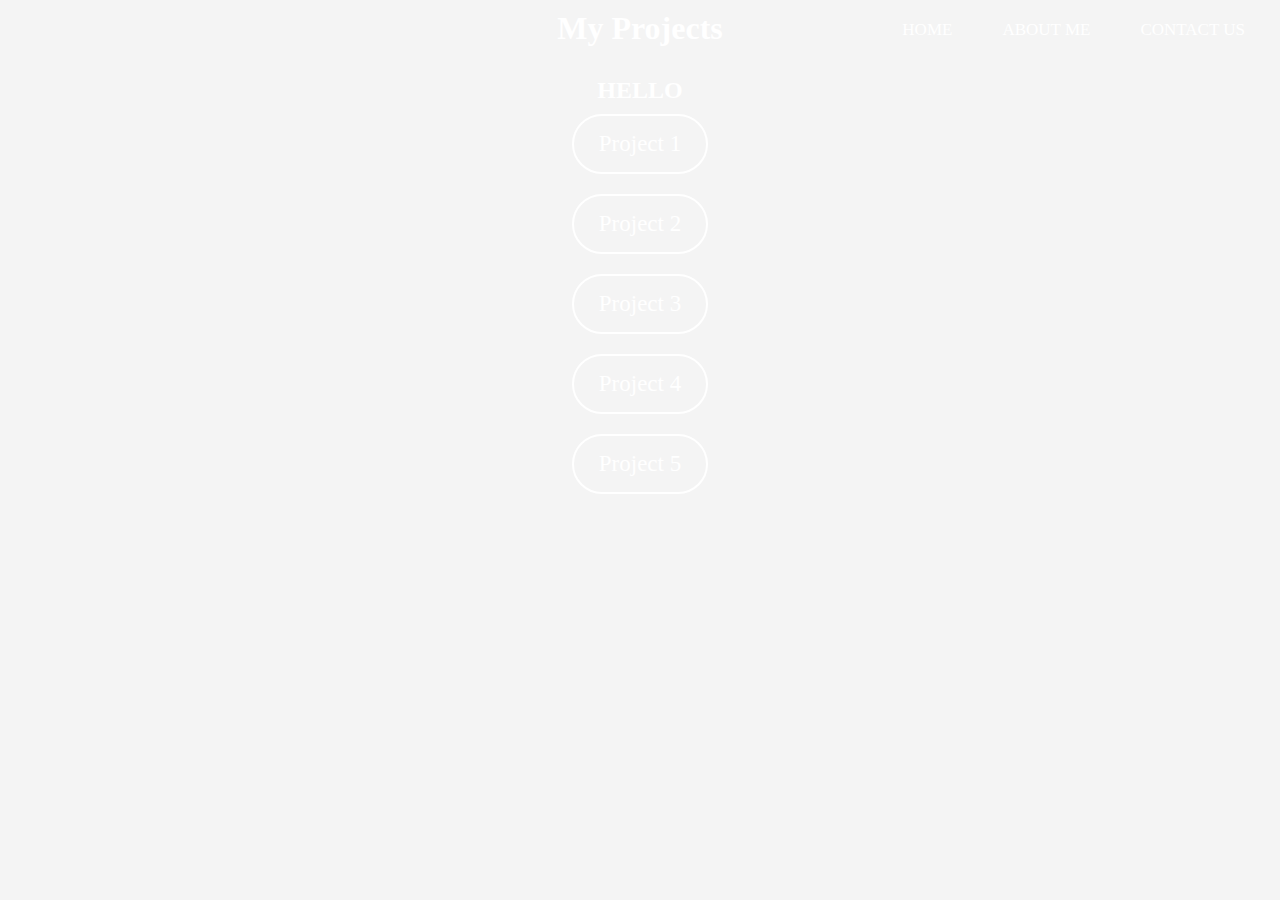
==== index.html @ 0d9faab7 "index.html" ====
<!DOCTYPE html>
<html lang="en">

<head>
    <meta charset="UTF-8">
    <meta name="viewport" content="width=device-width, initial-scale=1.0">
    <title>Renoir</title>
    <style>
        * {
            padding: 0;
            margin: 0;
            box-sizing: border-box;
            font-family: 'Poppins';
        }

        body {
            background-image: url('night.jpg');
            background-size: cover;
        }

        body {
            font-family: 'Poppins', sans-serif;
            background-color: #f4f4f4;
            margin: 0;
            padding: 0;
            text-align: center;
        }

        header {
            color: white;
            padding: 10px 0;
            margin-bottom: 20px;
        }

        header h1 {
            margin: 0;
        }

        h2 {
            color: white;
        }


        .projects {
            display: flex;
            flex-direction: column;
            align-items: center;
        }

        .projects a {
            font-size: 23px;
            color: #fff;
            text-decoration: none;
            border: 2px solid #fff;
            padding: 15px 25px;
            border-radius: 50px;
            margin: 10px;
            transition: 0.5s;
        }

        .projects a:hover {
            -webkit-text-stroke: 2px #fff;
            color: white;
        }

        nav {
            position: absolute;
            top: 20px;
            right: 20px;
            display: flex;
            flex-direction: row;
            justify-content: flex-end;
            align-items: center;
        }

        nav ul {
            list-style: none;
            display: flex;
            gap: 20px;
        }

        nav ul li {
            margin: 0;
        }

        nav ul li a {
            text-decoration: none;
            color: #fff;
            font-size: 17px;
            padding: 10px 15px;
            border-radius: 25px;
            transition: background-color 0.3s ease;
        }

        nav ul li a:hover {
            -webkit-text-stroke: 2px #fff;
            color: transparent;
        }
    </style>
</head>

<body>


    <header>
        <h1>My Projects</h1>
    </header>

    <section class="projects">
        <h2>HELLO</h2>
        <a href="project1.html">Project 1</a>
        <a href="project2.html">Project 2</a>
        <a href="project3.html">Project 3</a>
        <a href="project4.html">Project 4</a>
        <a href="project5.html">Project 5</a>
    </section>

    <nav>
        <ul>
            <li><a href="#">HOME</a></li>
            <li><a href="#">ABOUT ME</a></li>
            <li><a href="#">CONTACT US</a></li>
        </ul>
    </nav>

</body>

</html>
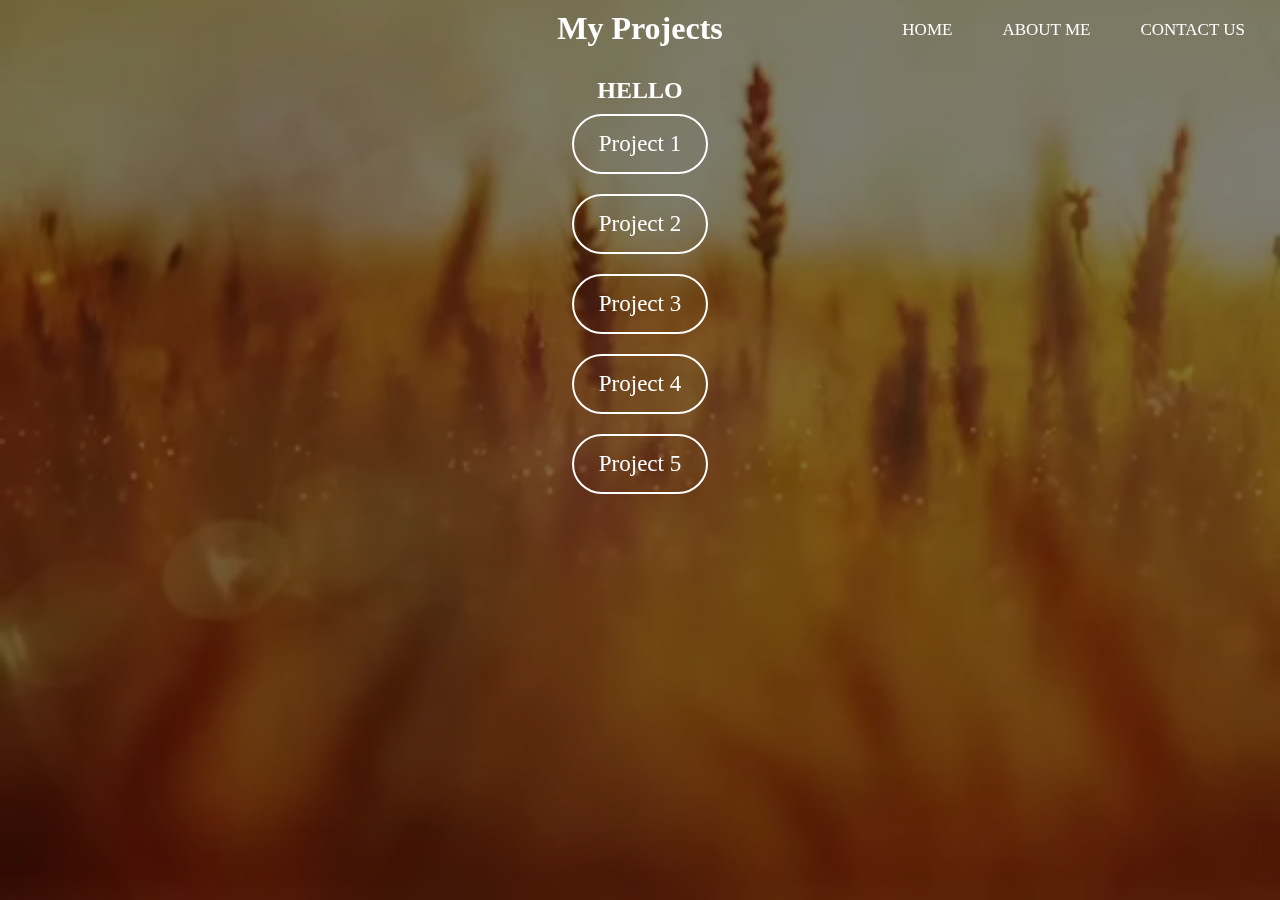
==== commit 516aeed9: "index.html" ====
--- a/index.html
+++ b/index.html
@@ -13,9 +13,15 @@
             font-family: 'Poppins';
         }
 
-        body {
-            background-image: url('night.jpg');
-            background-size: cover;
+        .video-bg {
+            position: fixed;
+            right: 0;
+            bottom: 0;
+            min-width: 100%;
+            min-height: 100%;
+            z-index: -1;
+            object-fit: cover;
+            filter: brightness(50%);
         }
 
         body {
@@ -101,6 +107,10 @@
 
 <body>
 
+    <video autoplay muted loop playsinline class="video-bg">
+        <source src="bg.mp4" type="video/mp4">
+       
+    </video>
 
     <header>
         <h1>My Projects</h1>
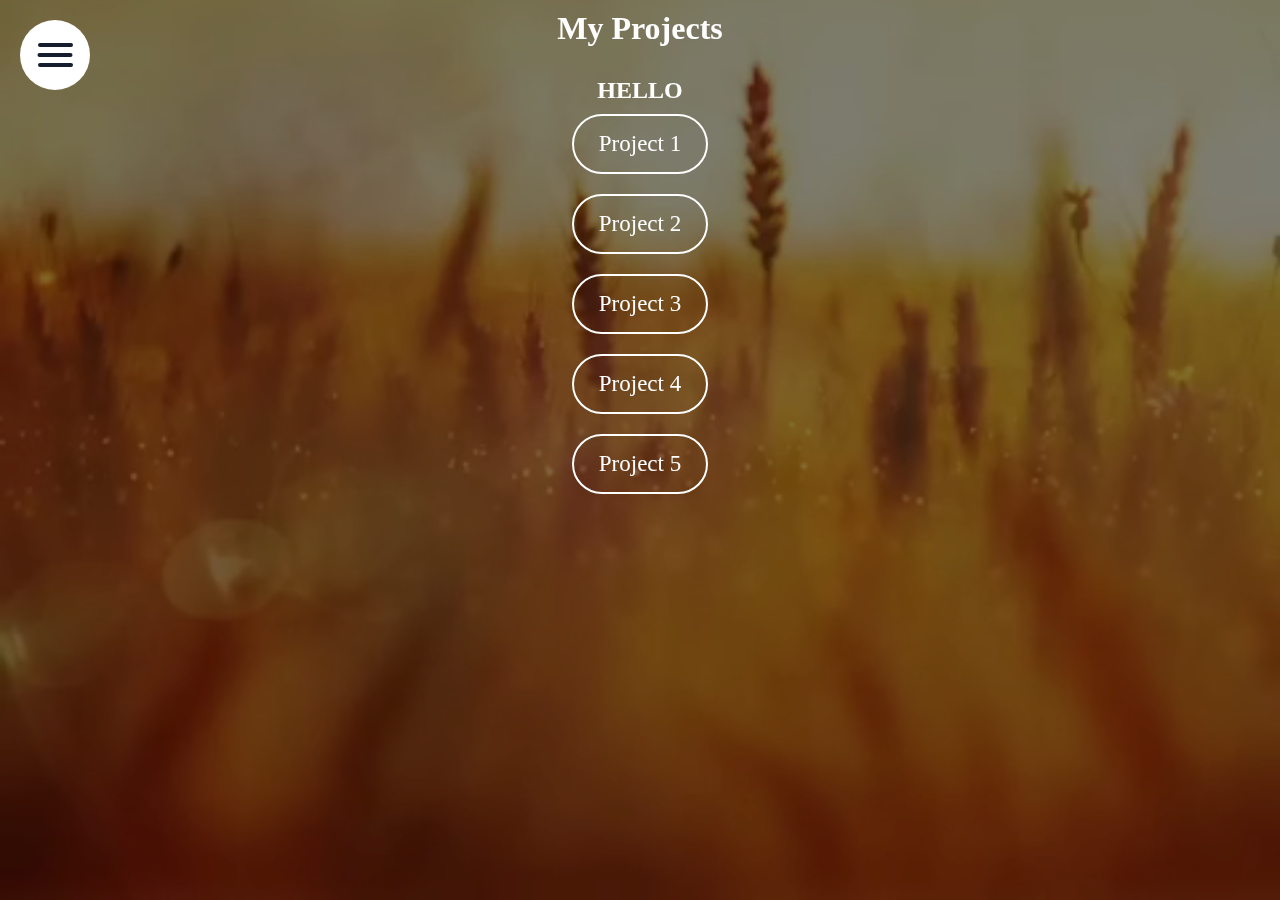
==== commit 1bab7665: "index.html" ====
--- a/index.html
+++ b/index.html
@@ -5,6 +5,7 @@
     <meta charset="UTF-8">
     <meta name="viewport" content="width=device-width, initial-scale=1.0">
     <title>Renoir</title>
+    <link rel="stylesheet" href="https://cdnjs.cloudflare.com/ajax/libs/font-awesome/6.0.0-beta3/css/all.min.css">
     <style>
         * {
             padding: 0;
@@ -30,6 +31,78 @@
             margin: 0;
             padding: 0;
             text-align: center;
+            overflow: hidden;
+        }
+
+        .container{
+            top: 20px;
+            left: 20px;
+            height: 70px;
+            width: 70px;
+            background-color: #fff;
+            border-radius: 50px;
+            position: fixed;
+            transition: 0.4s ease;
+        }
+
+        .container.active {
+            height: 300px;
+        }
+
+        .toggleBox{
+            position: relative;
+            display: block;
+            height: 70px;
+            width: 70px;
+            border-radius: 50px;
+        }
+
+        .icon {
+            position: absolute;
+            height: 4px;
+            width: 35px;
+            top: 50%;
+            left: 50%;
+            transform: translate(-50%, -50%);
+            background-color: #161d2c;
+            border-radius: 50px;
+        }
+
+        .icon::before,.icon::after {
+            position: absolute;
+            content: '';
+            height: 4px;
+            width: 35px;
+            
+            left: 50%;
+            transform: translate(-50%, -50%);
+            background-color: #161d2c;
+            border-radius: 50px;
+            transition: 0.3s; 
+        }
+
+        .toggleBox.active .icon {
+            width: 0;
+        }
+
+        .icon::before {
+            top: 12px;
+        }
+
+        .icon::after {
+            bottom: 8px;
+        }
+
+        .toggleBox.active .icon::before {
+            width: 40px;
+            transform-origin: right;
+            transform: translate(-25px, 4px) rotate(45deg);
+        }
+
+        .toggleBox.active .icon::after {
+            width: 40px;
+            transform-origin: right;
+            transform: translate(-25px, -6px) rotate(-45deg);
         }
 
         header {
@@ -69,44 +142,125 @@
             color: white;
         }
 
-        nav {
-            position: absolute;
-            top: 20px;
-            right: 20px;
-            display: flex;
-            flex-direction: row;
-            justify-content: flex-end;
-            align-items: center;
-        }
-
-        nav ul {
+        .nav {
+            width: 100%;
+            visibility: hidden;
+        }
+
+        .container.active .nav {
+            visibility: visible;
+        }
+
+        li {
             list-style: none;
-            display: flex;
-            gap: 20px;
-        }
-
-        nav ul li {
-            margin: 0;
-        }
-
-        nav ul li a {
-            text-decoration: none;
+        }
+
+        li a {
+            text-transform: uppercase;
+            color: #161d2c;
+        }
+
+        li a i{
+            position: relative;
+            display: block;
+            font-size: 10px;
+            padding: 25px 0;
+            width: 100%;
+            text-align: center;
+            transform: scale(0);
+        }
+
+        li a i::after {
+            position: absolute;
+            content: '';
+            top: 50%;
+            right: 0;
+            width: 0px;
+            height: 50%;
+            transform: translateY(-50%);
+            background-color: orangered;
+            border-radius: 8px 0 0 0 8px;
+        }
+
+        .container.active .nav li a i {
+            transform: scale(1);
+            transition: 0.4s ease;
+            transition-delay: calc(0.08s * var(--i));
+        }
+
+        .container.active .nav li:hover a i {
+            transition: 0.2s ease;
+            color:aquamarine;
+        }
+
+        li a span {
+            position: absolute;
             color: #fff;
-            font-size: 17px;
-            padding: 10px 15px;
-            border-radius: 25px;
-            transition: background-color 0.3s ease;
-        }
-
-        nav ul li a:hover {
-            -webkit-text-stroke: 2px #fff;
-            color: transparent;
-        }
+            margin: 22px 0;
+            font-weight: 500;
+            letter-spacing: 2px;
+        }
+
+        .container.active .nav li a span {
+            transform: translateX(15px);
+            transition: 0.4s ease;
+            transition-delay: calc(0.08s * var(--g));
+        }
+
+        .container.active .nav li:hover a span {
+            transform: translateX(30px);
+            transition: 0.2s ease;
+            color: orangered;
+        }
+        
+
+        
     </style>
 </head>
 
 <body>
-
+<div class="container">
+    <a href="#" class="toggleBox">
+        <span class="icon"></span>
+    </a>
+
+    <ul class="nav">
+        <li>
+            <a href="#">
+                <i class="fa fa-home" style="--i:1"></i>
+                <span style="--g:1">Home</span>    
+                
+            </a>
+
+            <li>
+        <li>
+            <a href="#">
+                <i class="fa fa-user" style="--i:2"></i>
+                <span style="--g:2">About</span>    
+                
+            </a>
+
+            <li>
+                <a href="#">
+                    <i class="fa fa-message" style="--i:3"></i>
+                    <span style="--g:3">Contact</span>    
+                    
+                </a>
+    
+                <li>
+
+        </li>
+    </ul>
+</div>
+
+<script>
+    var toggleClick = document.querySelector(".toggleBox");
+    var container = document.querySelector(".container");
+    toggleClick.addEventListener('click', ()=>{
+        toggleClick.classList.toggle('active');
+        container.classList.toggle('active');
+    })
+</script>
     <video autoplay muted loop playsinline class="video-bg">
         <source src="bg.mp4" type="video/mp4">
        
@@ -125,13 +279,7 @@
         <a href="project5.html">Project 5</a>
     </section>
 
-    <nav>
-        <ul>
-            <li><a href="#">HOME</a></li>
-            <li><a href="#">ABOUT ME</a></li>
-            <li><a href="#">CONTACT US</a></li>
-        </ul>
-    </nav>
+    
 
 </body>
 
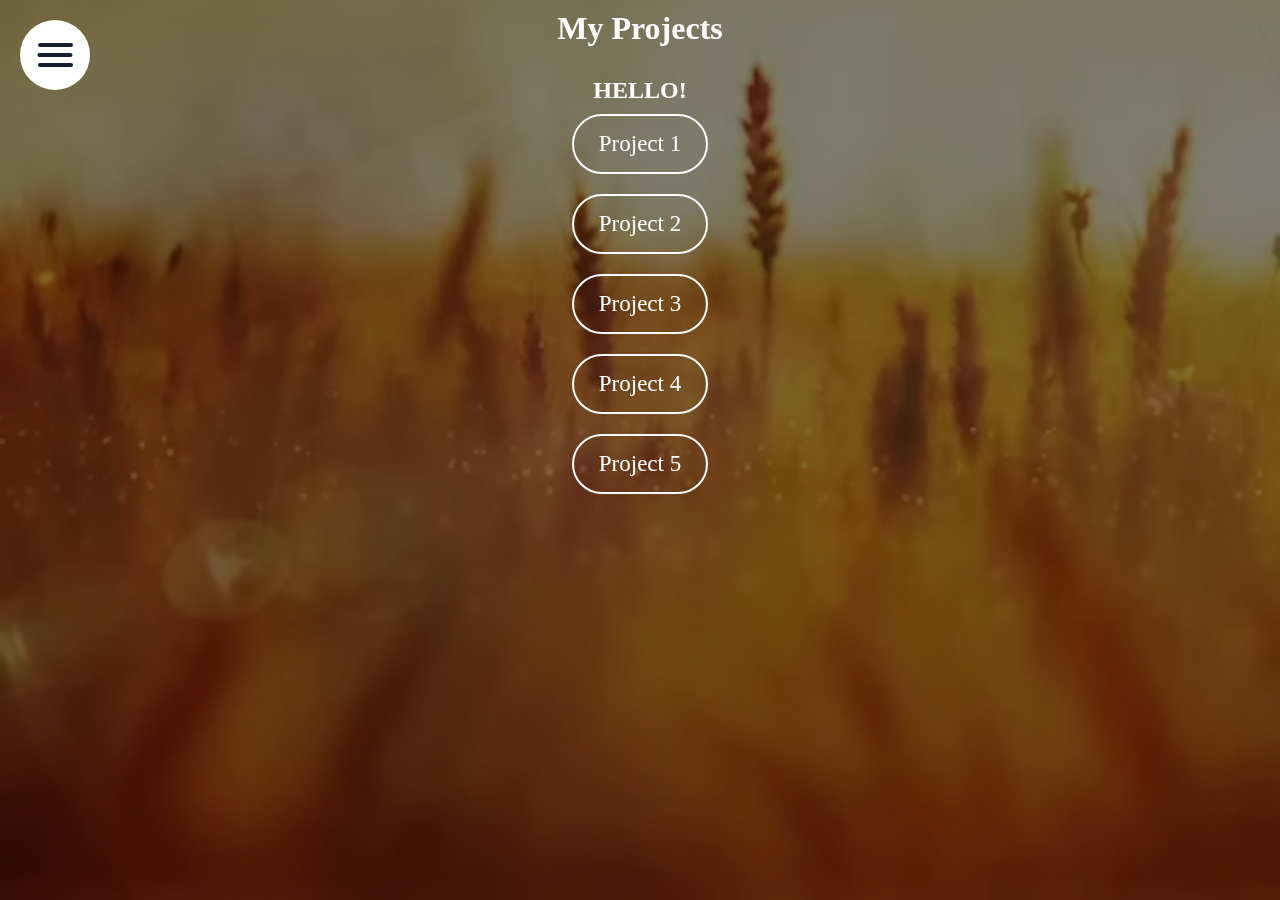
==== commit 2f28e041: "index.html" ====
--- a/index.html
+++ b/index.html
@@ -271,7 +271,7 @@
     </header>
 
     <section class="projects">
-        <h2>HELLO</h2>
+        <h2>HELLO!</h2>
         <a href="project1.html">Project 1</a>
         <a href="project2.html">Project 2</a>
         <a href="project3.html">Project 3</a>
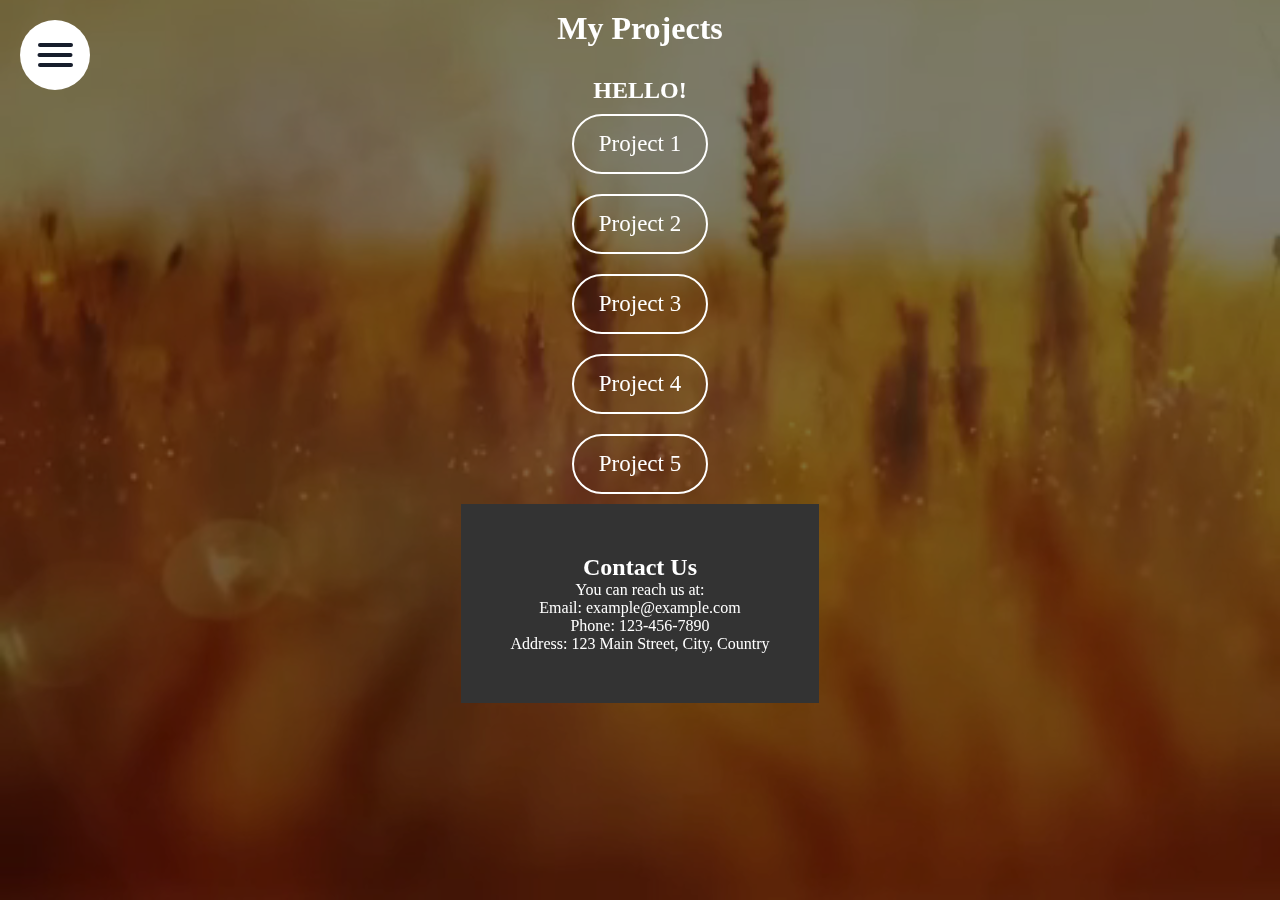
==== commit 5c821806: "index.html" ====
--- a/index.html
+++ b/index.html
@@ -277,9 +277,19 @@
         <a href="project3.html">Project 3</a>
         <a href="project4.html">Project 4</a>
         <a href="project5.html">Project 5</a>
-    </section>
-
-    
+<section id="contact" style="color: white; padding: 50px; background-color: #333;">
+    <h2>Contact Us</h2>
+    <p>You can reach us at:</p>
+    <ul>
+        <li>Email: example@example.com</li>
+        <li>Phone: 123-456-7890</li>
+        <li>Address: 123 Main Street, City, Country</li>
+    </ul>
+</section>
+        
+
+        
+ 
 
 </body>
 
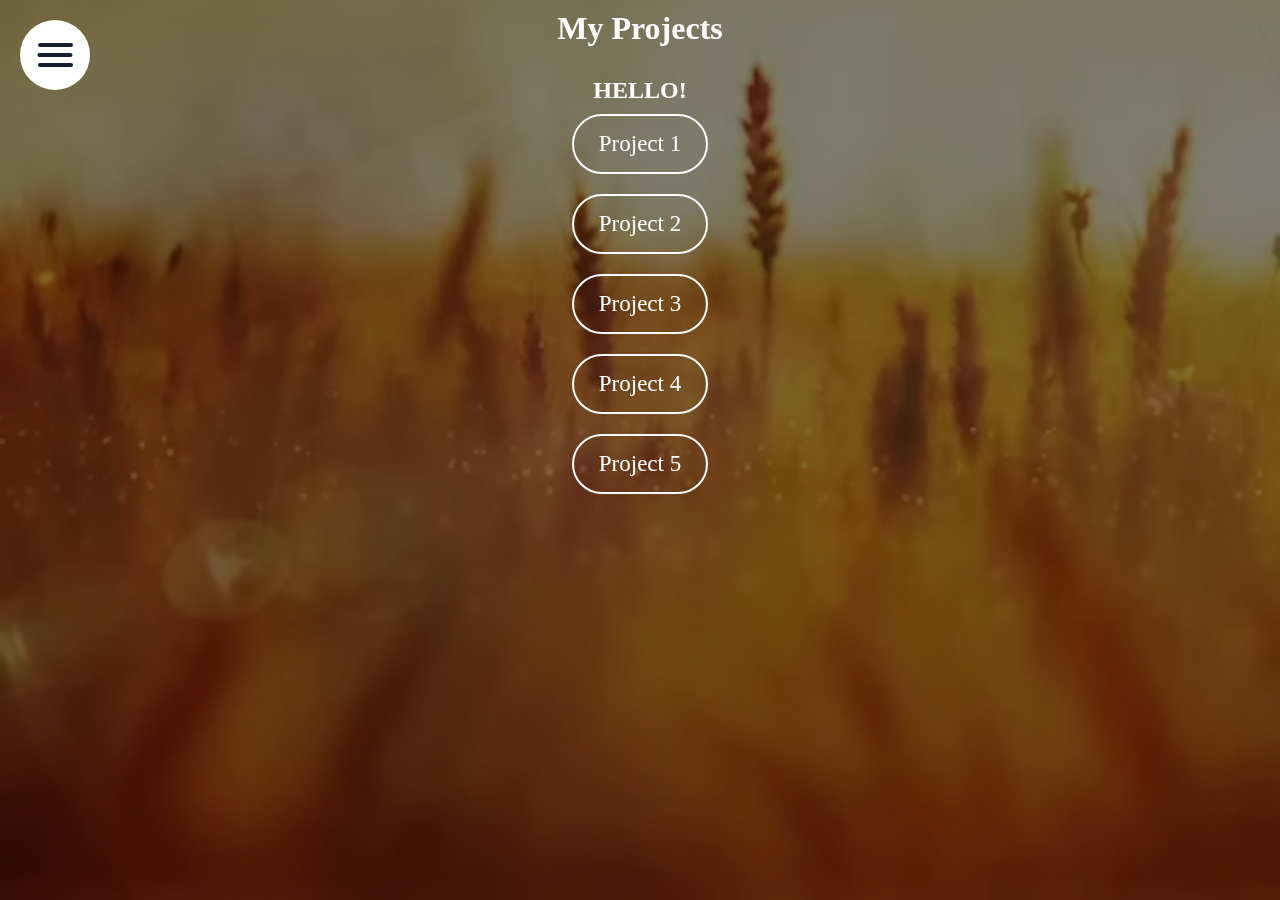
==== commit 2b2c3b08: "index.html" ====
--- a/index.html
+++ b/index.html
@@ -1,4 +1,4 @@
-<!DOCTYPE html>
+<!DOCTYPE html> 
 <html lang="en">
 
 <head>
@@ -119,7 +119,6 @@
             color: white;
         }
 
-
         .projects {
             display: flex;
             flex-direction: column;
@@ -190,7 +189,7 @@
 
         .container.active .nav li:hover a i {
             transition: 0.2s ease;
-            color:aquamarine;
+            color: aquamarine;
         }
 
         li a span {
@@ -212,58 +211,53 @@
             transition: 0.2s ease;
             color: orangered;
         }
-        
-
-        
+
+        /* Contact info styling */
+        #contactInfo {
+            display: none;
+            color: white;
+            padding: 20px;
+            background-color: #333;
+            position: absolute;
+            top: 100px;
+            right: 50px;
+            width: 300px;
+            border-radius: 10px;
+        }
+
     </style>
 </head>
 
 <body>
-<div class="container">
-    <a href="#" class="toggleBox">
-        <span class="icon"></span>
-    </a>
-
-    <ul class="nav">
-        <li>
-            <a href="#">
-                <i class="fa fa-home" style="--i:1"></i>
-                <span style="--g:1">Home</span>    
-                
-            </a>
-
-            <li>
-        <li>
-            <a href="#">
-                <i class="fa fa-user" style="--i:2"></i>
-                <span style="--g:2">About</span>    
-                
-            </a>
-
+    <div class="container">
+        <a href="#" class="toggleBox">
+            <span class="icon"></span>
+        </a>
+
+        <ul class="nav">
             <li>
                 <a href="#">
+                    <i class="fa fa-home" style="--i:1"></i>
+                    <span style="--g:1">Home</span>    
+                </a>
+            </li>
+            <li>
+                <a href="#">
+                    <i class="fa fa-user" style="--i:2"></i>
+                    <span style="--g:2">About</span>    
+                </a>
+            </li>
+            <li>
+                <a href="#" id="contactLink">
                     <i class="fa fa-message" style="--i:3"></i>
                     <span style="--g:3">Contact</span>    
-                    
                 </a>
-    
-                <li>
-
-        </li>
-    </ul>
-</div>
-
-<script>
-    var toggleClick = document.querySelector(".toggleBox");
-    var container = document.querySelector(".container");
-    toggleClick.addEventListener('click', ()=>{
-        toggleClick.classList.toggle('active');
-        container.classList.toggle('active');
-    })
-</script>
+            </li>
+        </ul>
+    </div>
+
     <video autoplay muted loop playsinline class="video-bg">
         <source src="bg.mp4" type="video/mp4">
-       
     </video>
 
     <header>
@@ -277,20 +271,37 @@
         <a href="project3.html">Project 3</a>
         <a href="project4.html">Project 4</a>
         <a href="project5.html">Project 5</a>
-<section id="contact" style="color: white; padding: 50px; background-color: #333;">
-    <h2>Contact Us</h2>
-    <p>You can reach us at:</p>
-    <ul>
-        <li>Email: example@example.com</li>
-        <li>Phone: 123-456-7890</li>
-        <li>Address: 123 Main Street, City, Country</li>
-    </ul>
-</section>
-        
-
-        
- 
-
+    </section>
+
+    <!-- Contact Information Popup -->
+    <div id="contactInfo">
+        <h3>Contact Us</h3>
+        <p>Email: example@example.com</p>
+        <p>Phone: 123-456-7890</p>
+        <p>Address: 123 Main Street, City, Country</p>
+    </div>
+
+    <script>
+        var toggleClick = document.querySelector(".toggleBox");
+        var container = document.querySelector(".container");
+        toggleClick.addEventListener('click', () => {
+            toggleClick.classList.toggle('active');
+            container.classList.toggle('active');
+        });
+
+        var contactLink = document.getElementById("contactLink");
+        var contactInfo = document.getElementById("contactInfo");
+
+        contactLink.addEventListener('click', function(event) {
+            event.preventDefault(); // Prevent the default link behavior
+            if (contactInfo.style.display === "none" || contactInfo.style.display === "") {
+                contactInfo.style.display = "block";
+            } else {
+                contactInfo.style.display = "none";
+            }
+        });
+    </script>
 </body>
 
 </html>
+
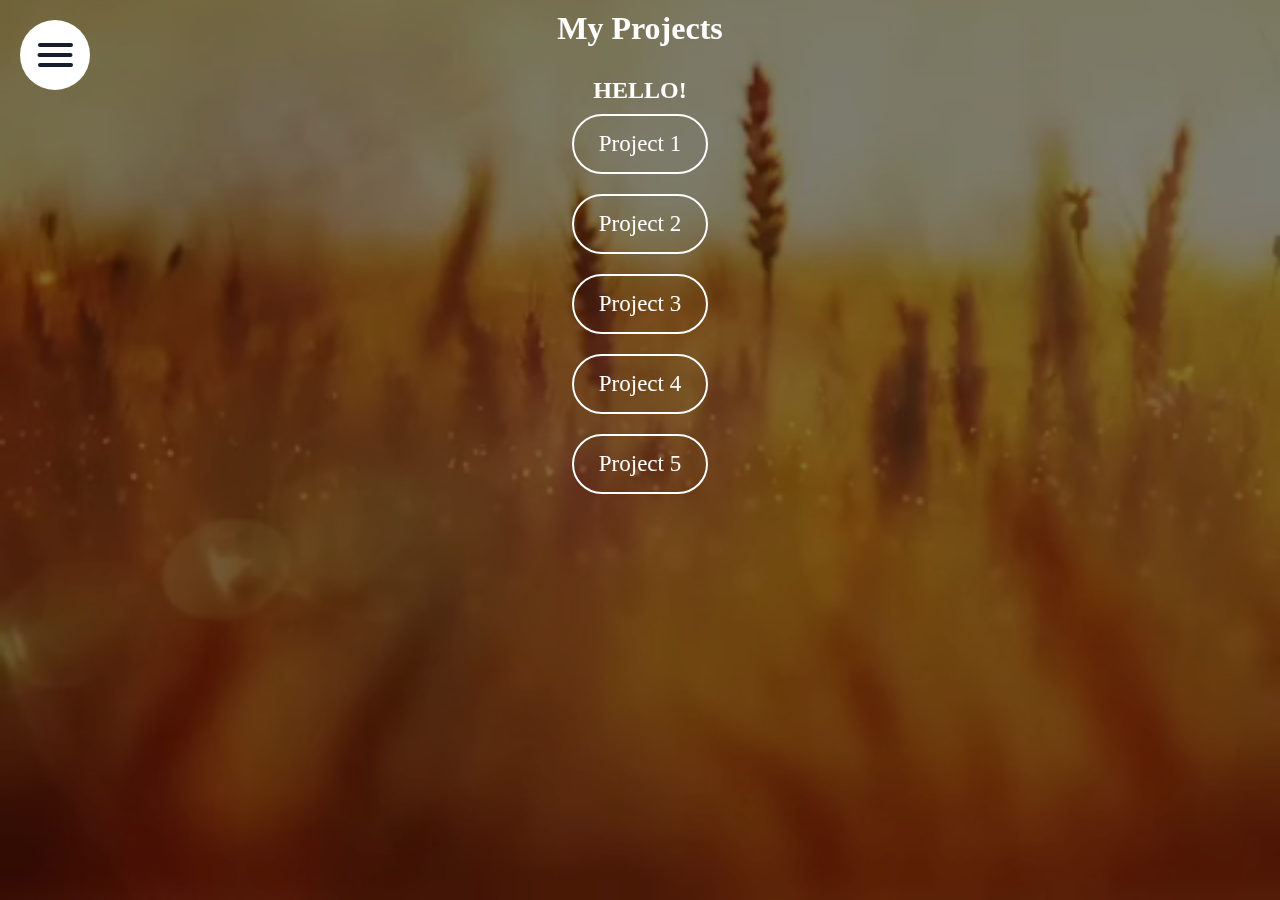
==== commit 4e2afec0: "index.html" ====
--- a/index.html
+++ b/index.html
@@ -223,6 +223,28 @@
             right: 50px;
             width: 300px;
             border-radius: 10px;
+        }
+
+        input, textarea {
+            width: 100%;
+            padding: 10px;
+            margin: 5px 0;
+            border: 1px solid #ddd;
+            border-radius: 5px;
+        }
+
+        button {
+            padding: 10px 20px;
+            background-color: orangered;
+            border: none;
+            color: white;
+            cursor: pointer;
+            border-radius: 5px;
+            font-size: 16px;
+        }
+
+        button:hover {
+            background-color: darkred;
         }
 
     </style>
@@ -273,12 +295,15 @@
         <a href="project5.html">Project 5</a>
     </section>
 
-    <!-- Contact Information Popup -->
+    <!-- Contact Information Popup with Form -->
     <div id="contactInfo">
         <h3>Contact Us</h3>
-        <p>Email: example@example.com</p>
-        <p>Phone: 123-456-7890</p>
-        <p>Address: 123 Main Street, City, Country</p>
+        <form action="https://formspree.io/f/your_form_id" method="POST">
+            <input type="text" name="name" placeholder="Your Name" required>
+            <input type="email" name="email" placeholder="Your Email" required>
+            <textarea name="message" placeholder="Your Message or Suggestion" required></textarea>
+            <button type="submit">Send Message</button>
+        </form>
     </div>
 
     <script>
@@ -305,3 +330,4 @@
 
 </html>
 
+
